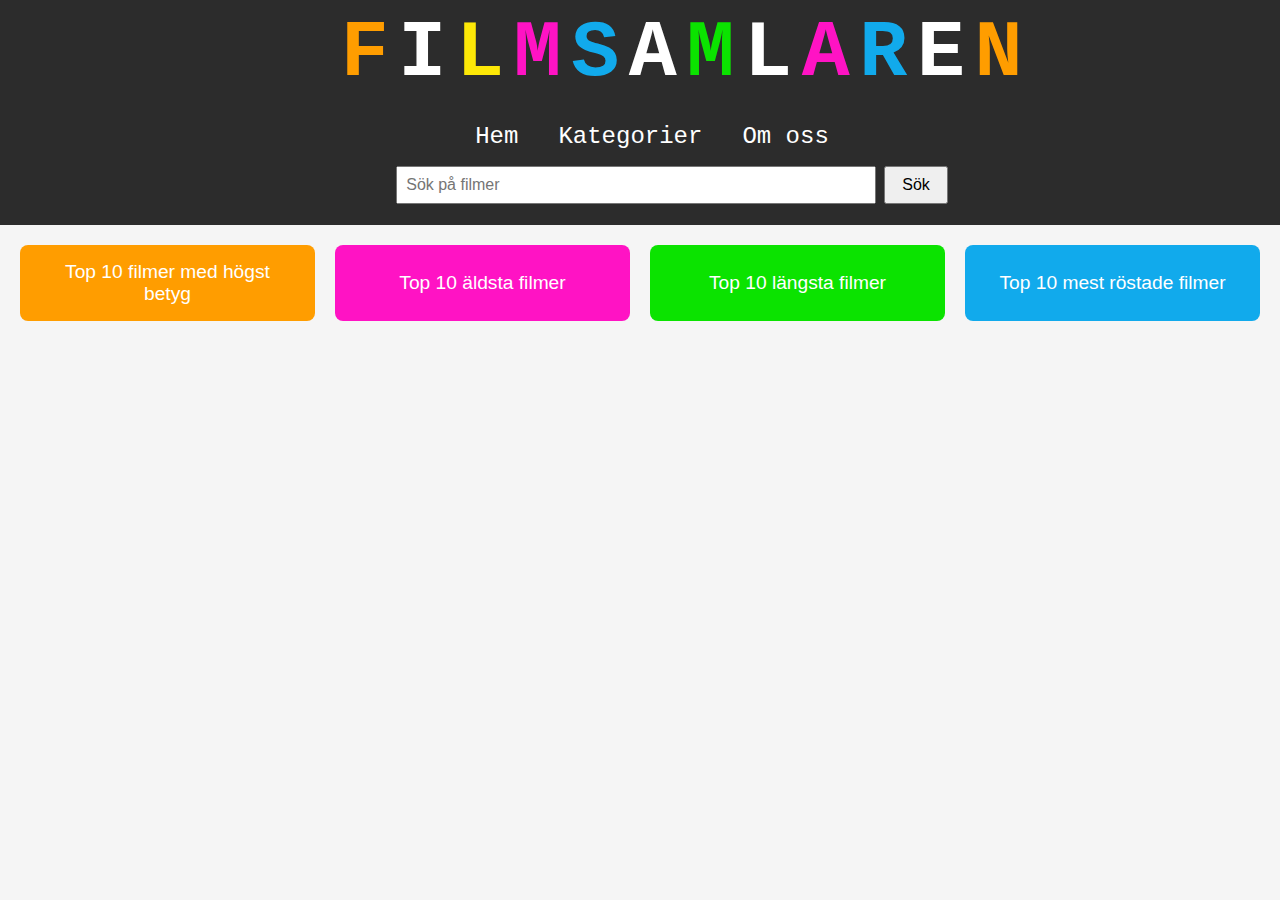
==== categories.html @ fbef9f35 "Initial commit" ====
<!DOCTYPE html>
<html lang="sv">
  <head>
    <meta charset="UTF-8" />
    <meta name="viewport" content="width=device-width, initial-scale=1.0" />
    <meta
      name="description"
      content="Det här är en sida för att visa filmer som går att katagorisera, söka och se mer information om. Skapad av Filmsamlaren med sammarbete av Hemmakväll" />
    <title>Katagorier</title>
    <link rel="stylesheet" href="style.css" />
  </head>
  <body>
    <header>
      <h1>
        <font color="#FF9D00">F</font>
        <font color="#FFFFFF">I</font>
        <font color="#FDE807">L</font>
        <font color="#FF13C4">M</font>
        <font color="#11AAEC">S</font>
        <font color="#FFFFFF">A</font>
        <font color="#0BE300">M</font>
        <font color="#FFFFFF">L</font>
        <font color="#FF13C4">A</font>
        <font color="#11AAEC">R</font>
        <font color="#FFFFFF">E</font>
        <font color="#FF9D00">N</font>
      </h1>
      <nav>
        <ul class="navList">
          <li><a href="index.html" title="Gå till hemsidan">Hem</a></li>
          <li>
            <a href="categories.html" title="Visa filmkategorier">Kategorier</a>
          </li>
          <li><a href="about.html" title="Läs om oss">Om oss</a></li>
        </ul>
      </nav>
      <div class="searchDiv">
        <input type="text" id="searchInput" placeholder="Sök på filmer" />
        <button id="searchButton" aria-label="Starta sökning">Sök</button>
      </div>
    </header>
    <section class="categoryContainer">
      <div class="categoryButtons">
        <button id="topRatedButton">Top 10 filmer med högst betyg</button>
        <button id="oldestButton">Top 10 äldsta filmer</button>
        <button id="longestButton">Top 10 längsta filmer</button>
        <button id="mostVotedButton">Top 10 mest röstade filmer</button>
      </div>
      <div class="videoWrapper" id="videoWrapper">
        <video id="categoryVideo" autoplay loop muted>
          <source
            src="hemmakväll-godis.mp4"
            width="640"
            height="360"
            frameborder="0"
            allowfullscreen
            controls
            type="video/mp4" />
          Din webbläsare stödjer inte video. Testa igen eller prova med en annan
          webbläsare.
        </video>
      </div>
      <div class="movieArea" id="movieArea"></div>
    </section>
    <div id="movieModal" class="movieModal">
      <div class="movieModalContent">
        <span id="closeModal" class="closeModal">&times;</span>
        <h2 id="modalTitle"></h2>
        <img id="modalImage" src="" alt="" />
        <p id="modalDescription"></p>
        <p><strong>Betyg:</strong> <span id="modalRating"></span></p>
        <p><strong>Släpptes år:</strong> <span id="modalYear"></span></p>
        <a id="modalLink" href="" target="_blank">More on IMDB</a>
      </div>
    </div>
    <footer>
      <p>
        <span style="color: #ff9d00">©</span>
        <span style="color: #0be300">2025</span>
        <span style="color: #11aaec">FilmSamlaren</span> |
        <a href="privacy.html" style="color: #fde807">Privacy Policy</a> |
        <a href="contact.html" style="color: #ff13c4">Contact Us</a>
      </p>
      <p style="color: #ffffff">
        Powered by
        <a
          href="https://rapidapi.com/octopusteam-octopusteam-default/api/imdb236/playground/apiendpoint_610f70ea-3ac7-4fa3-a3d5-2ee6af9c884b"
          target="_blank"
          style="color: #ff9d00"
          >IMDB API</a
        >
        and Hemmakväll
      </p>
    </footer>
    <script src="categories.js"></script>
  </body>
</html>
---- style.css ----
body {
  font-family: monospace;
  overflow-x: hidden;
  margin: 0;
  background-color: whitesmoke;
  font-size: 1rem;
  display: flex;
  flex-direction: column;
  min-height: 100vh;
}

.movieContainer {
  position: relative;
  width: 100%;
  box-sizing: border-box;
  padding: 1rem 0;
  flex: 1;
}

#movieArea {
  display: grid;
  grid-template-columns: repeat(4, 1fr);
  gap: 1rem;
  padding: 1rem;
  overflow: auto;
  box-sizing: border-box;
  width: 100%;
}

header {
  display: flex;
  flex-direction: column;
  align-items: center;
  padding: 0 2rem;
  width: 100%;
  text-align: center;
  background-color: #2c2c2c;
}

h1 {
  font-size: 5rem;
  letter-spacing: -1.2rem;
  padding: 0;
  margin: 0.5rem 0 0.5rem 0;
}

footer {
  background-color: #2c2c2c;
  padding: 1rem;
  text-align: center;
  color: #ffffff;
  position: fixed;
  bottom: 0;
  width: 100%;
  z-index: 100;
  transform: translateY(100%);
  opacity: 0;
  transition: transform 0.3s ease, opacity 0.3s ease;
}

footer p {
  margin: 0;
  padding: 0.5rem 0;
  font-size: 1rem;
}

footer a {
  text-decoration: none;
  color: inherit;
  font-weight: bold;
  transition: color 0.3s ease;
}

footer a:nth-child(1) {
  color: #ff9d00;
}

footer a:nth-child(2) {
  color: #0be300;
}

footer a:nth-child(3) {
  color: #11aaec;
}

footer a:nth-child(4) {
  color: #fde807;
}

footer a:nth-child(5) {
  color: #ff13c4;
}

footer a:hover {
  text-decoration: underline;
}

nav ul {
  list-style-type: none;
  padding: 1rem 0 0 0;
  margin: 0;
  display: flex;
  justify-content: center;
  align-items: center;
  width: 100%;
}

nav ul li {
  margin-right: 2.5rem;
}

nav ul li a {
  font-size: 1.5rem;
  text-decoration: none;
  color: rgb(255, 255, 255);
  transition: color 0.3s ease, transform 0.3s ease;
}

nav ul li:nth-child(1) a:hover {
  color: #ff9d00;
  transform: scale(1.1);
}

nav ul li:nth-child(1) a:active {
  color: #ffaa33;
  transform: scale(0.95);
}

nav ul li:nth-child(2) a:hover {
  color: #0be300;
  transform: scale(1.1);
}

nav ul li:nth-child(2) a:active {
  color: #45f345;
  transform: scale(0.95);
}

nav ul li:nth-child(3) a:hover {
  color: #11aaec;
  transform: scale(1.1);
}

nav ul li:nth-child(3) a:active {
  color: #66c5ff;
  transform: scale(0.95);
}

.searchDiv {
  display: flex;
  justify-content: center;
  width: 100%;
  margin-top: 1rem;
  gap: 0.5rem;
  padding-bottom: 1rem;
  border-bottom: 5px #2c2c2c solid;
}

#searchInput {
  padding: 0.5rem;
  font-size: 1rem;
  width: 100%;
  max-width: 30rem;
  flex-grow: 1;
  box-sizing: border-box;
}

#searchButton {
  padding: 0.5rem 1rem;
  font-size: 1rem;
  cursor: pointer;
  flex-shrink: 0;
  width: auto;
  box-sizing: border-box;
}

.movieItem {
  padding: 1rem;
  display: flex;
  flex-direction: column;
  align-items: center;
  text-align: center;
  transition: transform 0.3s ease;
  box-sizing: border-box;
  border-bottom: #2c2c2c 1px solid;
}

.movieItem img {
  width: 100%;
  max-width: 20rem;
  height: auto;
  margin-bottom: 1rem;
  transition: transform 0.3s ease;
}

.movieItem:hover {
  transform: scale(1.05);
  border-bottom: none;
}

.movieItem:hover img {
  transform: scale(1.1);
}

.categoryContainer {
  padding: 1.25rem;
}

.categoryButtons {
  display: grid;
  grid-template-columns: repeat(4, 1fr);
  justify-content: center;
  gap: 1.25rem;
  margin-bottom: 1.25rem;
  flex-wrap: wrap;
}

.categoryButtons button {
  background-color: #2c2c2c;
  color: white;
  border: none;
  border-radius: 0.5rem;
  font-size: 1.2rem;
  padding: 1rem 30px;
  cursor: pointer;
  min-width: 150px;
  text-align: center;
}

.categoryButtons button:nth-child(1) {
  background-color: #ff9d00;
}

.categoryButtons button:nth-child(1):hover {
  background-color: #ffaa33;
  transform: scale(1.1);
}

.categoryButtons button:nth-child(1):active {
  background-color: #e68900;
  transform: scale(0.95);
}

.categoryButtons button:nth-child(2) {
  background-color: #ff13c4;
}

.categoryButtons button:nth-child(2):hover {
  background-color: #ff6ad5;
  transform: scale(1.1);
}

.categoryButtons button:nth-child(2):active {
  background-color: #e011b0;
  transform: scale(0.95);
}

.categoryButtons button:nth-child(3) {
  background-color: #0be300;
}

.categoryButtons button:nth-child(3):hover {
  background-color: #45f345;
  transform: scale(1.1);
}

.categoryButtons button:nth-child(3):active {
  background-color: #08c200;
  transform: scale(0.95);
}

.categoryButtons button:nth-child(4) {
  background-color: #11aaec;
}

.categoryButtons button:nth-child(4):hover {
  background-color: #66c5ff;
  transform: scale(1.1);
}

.categoryButtons button:nth-child(4):active {
  background-color: #0a91cf;
  transform: scale(0.95);
}

.movieModal {
  display: none;
  position: fixed;
  z-index: 1;
  left: 0;
  top: 0;
  width: 100%;
  height: 100%;
  background-color: rgba(0, 0, 0, 0.5);
  justify-content: center;
  align-items: center;
}

.movieModalContent {
  background-color: white;
  padding: 2rem;
  border-radius: 0.5rem;
  max-width: 500px;
  text-align: center;
}

#modalImage {
  width: 100%;
  max-width: 250px;
  height: auto;
}

#closeModal {
  position: absolute;
  top: 0.625rem;
  right: 0.625rem;
  font-size: 1.875rem;
  cursor: pointer;
}

#modalLink:hover {
  text-decoration: underline;
}

.videoContainer {
  position: relative;
  width: 100%; /* Full width of the parent container */
  max-width: 100%; /* Ensure no container width exceeds the full width */
  margin: 0 auto; /* Center the container horizontally */
  height: 0;
  padding-bottom: 56.25%; /* Maintain 16:9 aspect ratio (height/width = 9/16) */
  overflow: hidden; /* Prevent overflowing content */
  box-sizing: border-box;
}

.videoContainer iframe,
.videoContainer video {
  position: absolute;
  top: 0;
  left: 0;
  object-fit: contain; /* Ensure the video scales while maintaining the aspect ratio */
}

@media (max-width: 1024px) {
  #movieArea {
    grid-template-columns: repeat(3, 1fr);
  }
  .categoryButtons {
    grid-template-columns: repeat(2, 1fr);
  }

  .categoryButtons button {
    font-size: 1rem;
    padding: 0.75rem 25px;
  }

  .videoContainer {
    max-width: 800px;
    padding-bottom: 56.25%; /* Maintain the 16:9 aspect ratio */
  }
}

@media (max-width: 768px) {
  #movieArea {
    grid-template-columns: repeat(2, 1fr);
  }
  .categoryButtons {
    grid-template-columns: repeat(2, 1fr);
    gap: 1rem;
  }

  .categoryButtons button {
    font-size: 1rem;
    padding: 10px 20px;
  }

  h1 {
    font-family: monospace;
    font-size: 3rem;
    letter-spacing: -10px;
    padding: 0;
    margin: 0.5rem 0 0.5rem 0;
  }

  .videoContainer {
    padding-bottom: 56.25%; /* Maintain the 16:9 aspect ratio */
  }
}

@media (max-width: 480px) {
  #movieArea {
    grid-template-columns: 1fr;
  }
  .categoryButtons {
    grid-template-columns: 1fr;
  }

  .categoryButtons button {
    font-size: 0.75rem;
    padding: 0.5rem 1rem;
    min-width: 120px;
  }
  h1 {
    font-family: monospace;
    font-size: 2.5rem;
    letter-spacing: -10px;
    padding: 0;
    margin: 0.5rem 0 0.5rem 0;
  }

  .videoContainer {
    padding-bottom: 56.25%; /* Maintain the 16:9 aspect ratio */
  }
}
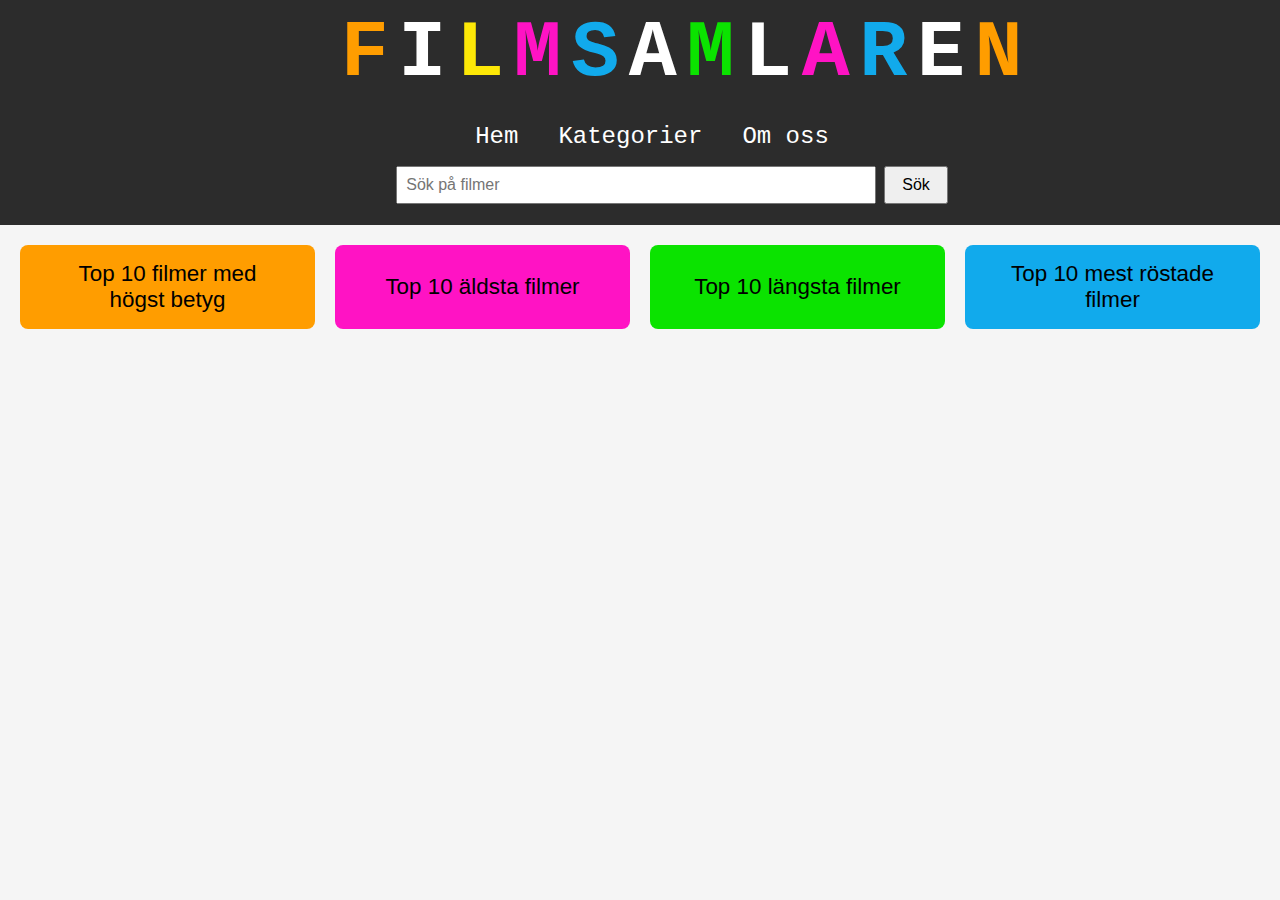
==== commit bdd61d3b: "CSS change text color" ====
--- a/categories.html
+++ b/categories.html
@@ -79,7 +79,7 @@
         <span style="color: #0be300">2025</span>
         <span style="color: #11aaec">FilmSamlaren</span> |
         <a href="privacy.html" style="color: #fde807">Privacy Policy</a> |
-        <a href="contact.html" style="color: #ff13c4">Contact Us</a>
+        <a href="contact.html" style="color: #f378d4">Contact Us</a>
       </p>
       <p style="color: #ffffff">
         Powered by
--- a/style.css
+++ b/style.css
@@ -217,10 +217,10 @@
 
 .categoryButtons button {
   background-color: #2c2c2c;
-  color: white;
+  color: black;
   border: none;
   border-radius: 0.5rem;
-  font-size: 1.2rem;
+  font-size: 1.4rem;
   padding: 1rem 30px;
   cursor: pointer;
   min-width: 150px;
